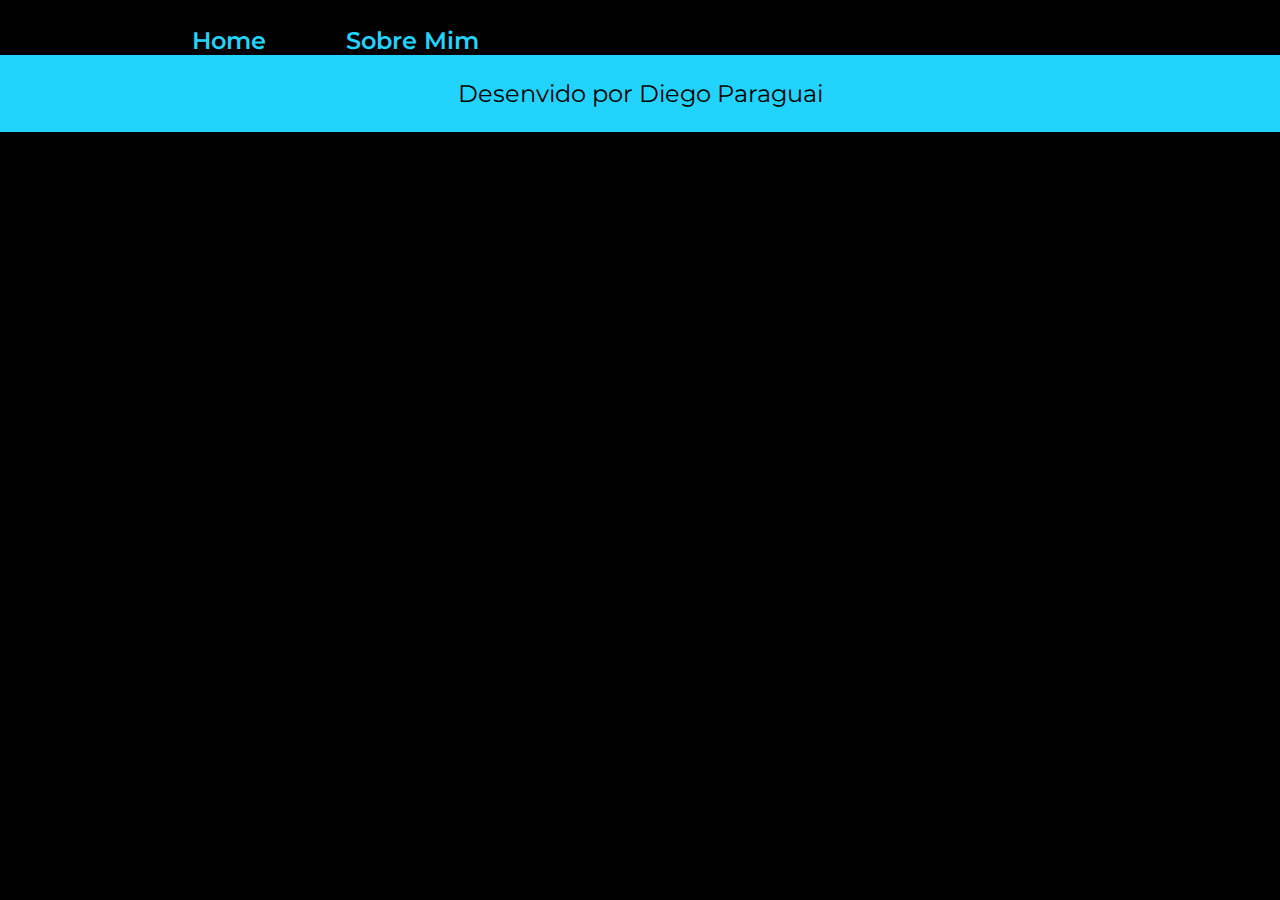
==== about.html @ 4d3b741c "Rename About.html to about.html" ====
<!DOCTYPE html>
<html lang="pt-br">
<head>
    <meta charset="UTF-8">
    <meta name="viewport" content="width=device-width, initial-scale=1.0">
    <title>Sobre Mim</title>
</head>
<body>
    <header class="cabecalho">
        <nav class="cabecalho__menu">
            <a class="cabecalho__menu__link" href="index.html">Home</a>
            <a class="cabecalho__menu__link" href="about.html">Sobre Mim</a>
        </nav>
    </header>
    <main></main>
    <footer class="rodape">
        <p>Desenvido por Diego Paraguai</p>
    </footer>   
    <link rel="stylesheet" href="./styles/style.css">
</body>
</html>
---- styles/style.css ----
@import url('https://fonts.googleapis.com/css2?family=Krona+One&family=Montserrat:wght@400;600&display=swap');

* {
    margin: 0;
    padding: 0;
}

.cabecalho {
    padding: 2% 0% 0% 15%; /* top,right,bot,left */
}

.cabecalho__menu {
    display: flex;
    gap: 80px;
}

.cabecalho__menu__link {
    font-family: 'Montserrat', sans-serif;
    font-size: 24px;
    font-weight: 600;
    color: #22D4FD;
    text-decoration: none;
}

.cabecalho__menu__link:hover {
    color: #007bff;
}

body {
    /* height: 100vh; */
    box-sizing: border-box;
    background-color: black; /*cor de fundo da tela*/
    color:#F6F6F6; /*cor da fonte do texto*/
    
}

.apresentacao {
    display: flex;
    align-items: center;
    flex-direction: row;
    justify-content: space-between;
    padding: 8% 15%;
}

.apresentacao__conteudo {
    width: 615px;
    display: flex;
    flex-direction: column;
    gap: 10%;
}

.apresentacao__conteudo__titulo {
    font-size: 36px;
}

.apresentacao__conteudo__titulo__destaque {
    color: #22D4FD;
}

.apresentacao__conteudo__paragrafo {
    font-size: 24px;
}

.apresentacao__conteudo__links {
    display: flex;
    justify-content: space-between;
    flex-direction: column;
    align-items: center;
    gap: 10px;
}

/*
/*todas as tags 'a' dentro da classe especificada
.apresentacao__conteudo__links a {
    background-color: #22D4FD;
    width: 280px; /*largura
    text-align: center; /*alinha apenas o texto
    border-radius: 16px; /*insere um arredondamento na borda
    font-size: 24px; /*tamanho da fonte
    padding-top: 21.5px 0; /*quando usamos dois valores, serão alterados, altura e largura (nesta ordem)
    text-decoration: none; /*remove todos os estilos predefinidos
    color:black;
    font-family: 'Krona one', sans-serif;    
}
*/


.apresentacao__conteudo__links__botao {
    /* background-color: #22D4FD; */
    display: flex;
    justify-content: center;
    gap: 16px;
    border: 3px solid #22D4FD;
    width: 280px; /*largura*/
    text-align: center; /*alinha apenas o texto*/
    border-radius: 16px; /*insere um arredondamento na borda*/
    font-size: 24px; /*tamanho da fonte*/
    padding: 21.5px 0; /*quando usamos dois valores, serão alterados, altura e largura (nesta ordem)*/
    text-decoration: none; /*remove todos os estilos predefinidos*/
    /* color:black; */
    color: white;
    font-family: 'Krona one', sans-serif;
    font-size: 24px;
}

.apresentacao__conteudo__links__botao:hover { /*ao passar o mouse o codigo abaixo sera ativado */
    background-color: #272727;
}

.apresentacao__conteudo__links__subtitulo {
    font-family: 'Krona one', sans-serif;
    font-weight: 400;
}

.apresentacao__imagem {
    max-width:750px;
    max-height:500px;
    width: auto;
    height: auto;
}

.rodape {
    text-align: center;
    padding: 24px;
    color: #000000;
    background-color: #22D4FD;
    font-family: 'Montserrat', sans-serif;
    font-size: 24px;
    font-weight: 400px;
}
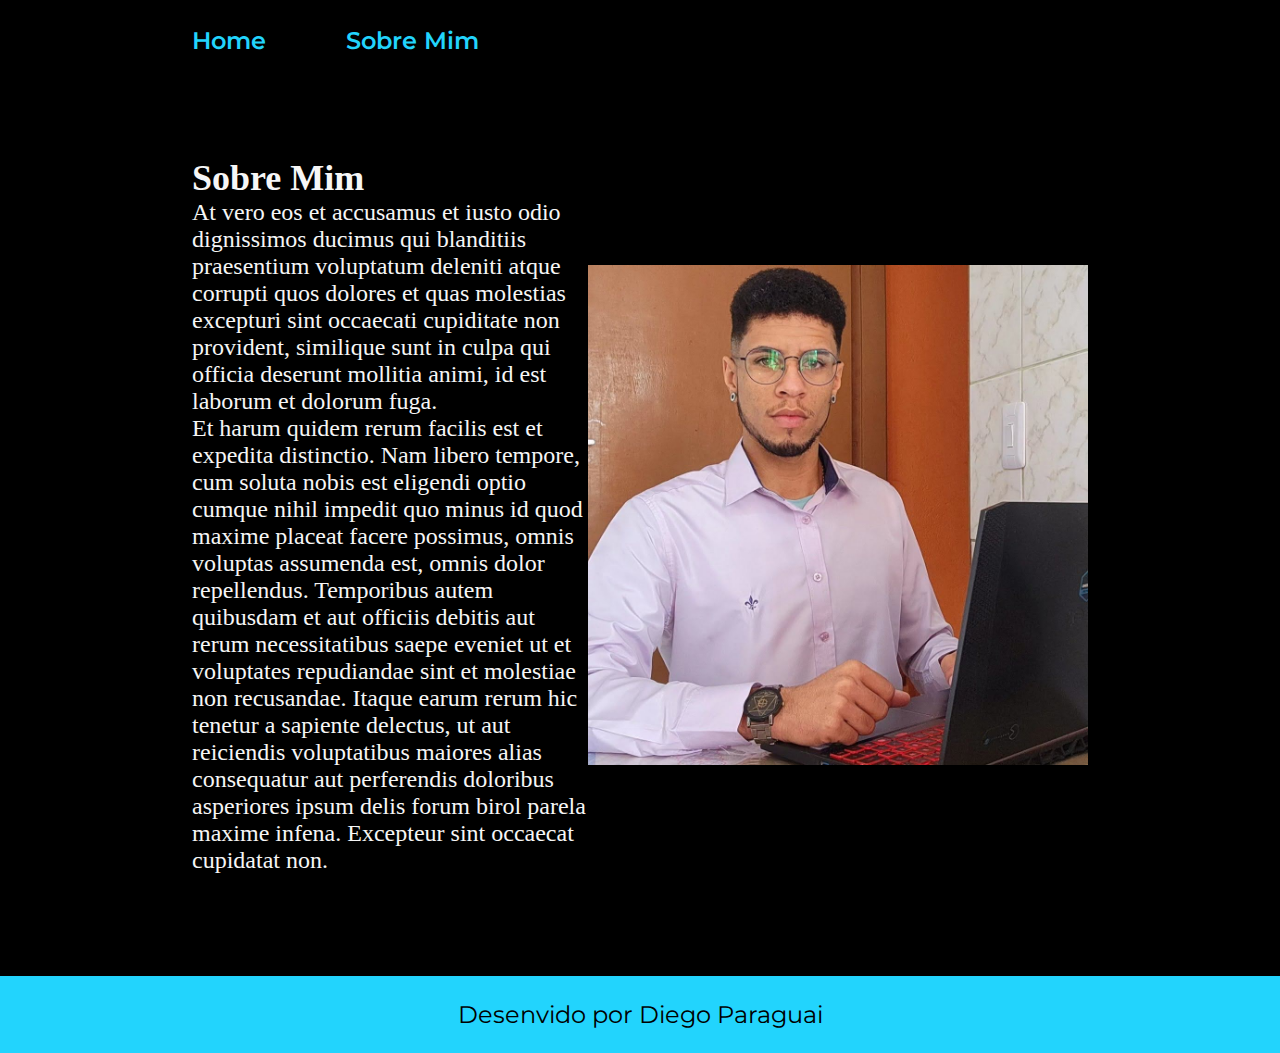
==== commit 960850be: "Merge branch 'main' of github.com:dihparaguai/alura.portifolio-simples-html-e-css" ====
--- a/about.html
+++ b/about.html
@@ -12,7 +12,17 @@
             <a class="cabecalho__menu__link" href="about.html">Sobre Mim</a>
         </nav>
     </header>
-    <main></main>
+    <main class="apresentacao">
+        <section class="apresentacao__conteudo">
+            <h1 class="apresentacao__conteudo__titulo">Sobre Mim</strong></h1>
+            <p class="apresentacao__conteudo__paragrafo">At vero eos et accusamus et iusto odio dignissimos ducimus qui blanditiis praesentium voluptatum deleniti atque corrupti quos dolores et quas molestias excepturi sint occaecati cupiditate non provident, similique sunt in culpa qui officia deserunt mollitia animi, id est laborum et dolorum fuga.</p>
+            
+            <p class="apresentacao__conteudo__paragrafo">Et harum quidem rerum facilis est et expedita distinctio. Nam libero tempore, cum soluta nobis est eligendi optio cumque nihil impedit quo minus id quod maxime placeat facere possimus, omnis voluptas assumenda est, omnis dolor repellendus. Temporibus autem quibusdam et aut officiis debitis aut rerum necessitatibus saepe eveniet ut et voluptates repudiandae sint et molestiae non recusandae. Itaque earum rerum hic tenetur a sapiente delectus, ut aut reiciendis voluptatibus maiores alias consequatur aut perferendis doloribus asperiores ipsum delis forum birol parela maxime infena. Excepteur sint occaecat cupidatat non.</p>
+            </div>
+            </section> 
+        <img class="apresentacao__imagem" src="./assets/Pic_DihParaguai.jpg" alt="Foto de Diego Paraguai">
+        <link rel="stylesheet" href="./styles/style.css">
+    </main>
     <footer class="rodape">
         <p>Desenvido por Diego Paraguai</p>
     </footer>   
